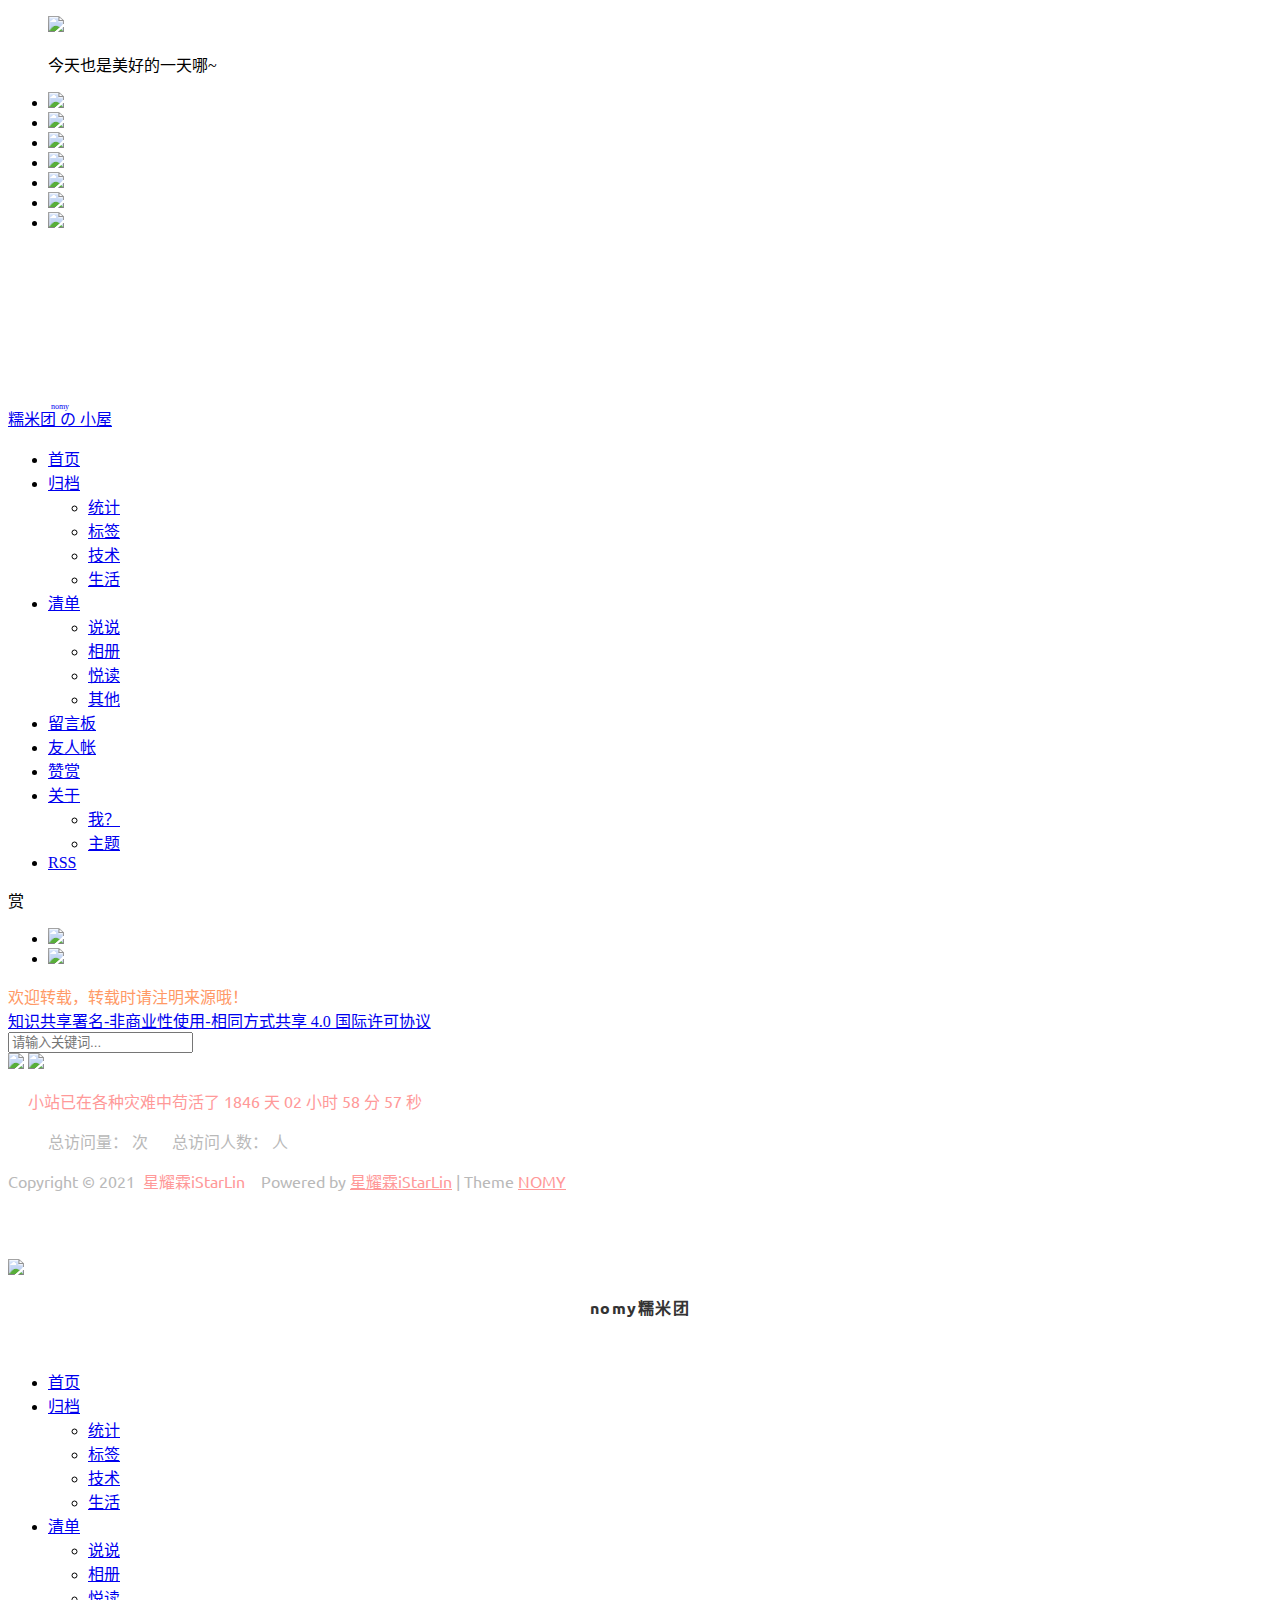
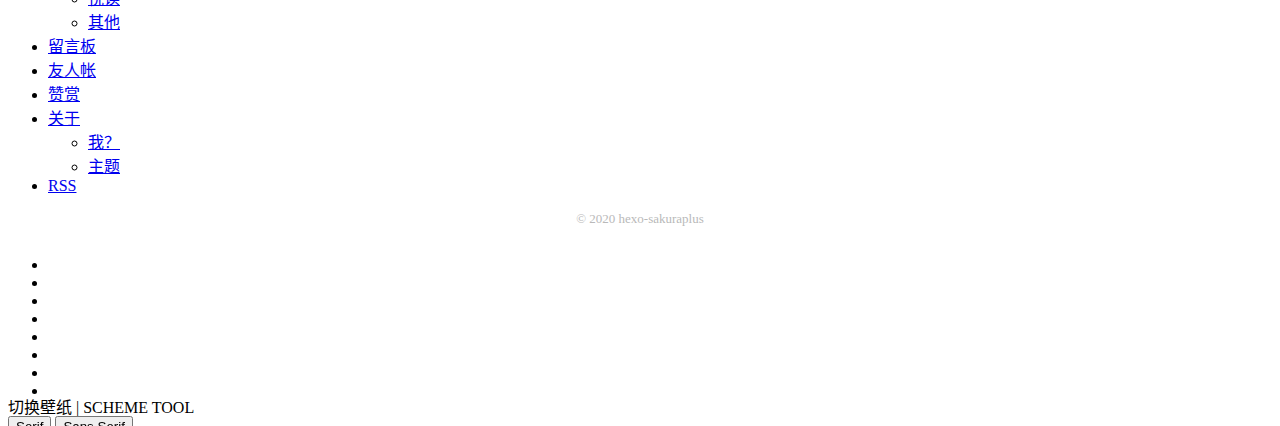
==== about/index.html @ a7a22af5 "Site updated: 2021-07-08 16:37:15" ====
<!DOCTYPE html>
<html lang="zh-CN">
<head>
  <meta charset="utf-8">
  <link rel="stylesheet" type="text/css" href="/css/logo.css">
  <link rel="stylesheet" type="text/css" href="/fonts/LOGO/logo.css">





<!-- cungudafa百度收录验证编号 -->
  <!-- <meta name="baidu-site-verification" content="LukfTcyXmC" /> -->
  <meta content="width=device-width, initial-scale=1.0, maximum-scale=1.0, user-scalable=0" name="viewport">
  
  <title itemprop="name">about | 糯米团的⭐小屋</title>
  
    <link rel="shortcut icon" href="/images/favicon.ico">
  
  <meta http-equiv="x-dns-prefetch-control" content="on">
  <meta http-equiv="Content-Security-Policy" content="upgrade-insecure-requests">
  <link rel="stylesheet" href="https://fonts.googleapis.com/css?family=Noto+SerifMerriweather|Merriweather+Sans|Source+Code+Pro|Ubuntu:400,700|Noto+Serif+SC" media="all">
  <link rel="dns-prefetch" href="//cdn.jsdelivr.net">
  <link rel="stylesheet" href="https://cdn.jsdelivr.net/gh/cungudafa/cdn/css/style.css" type="text/css" media="all" id="saukra_css-css">
  <link rel="stylesheet" href="https://cdn.jsdelivr.net/gh/cungudafa/cdn/css/jquery.fancybox.min.css" media="all">  
  <link rel="stylesheet" href="https://cdn.jsdelivr.net/gh/cungudafa/cdn/css/lib.min.css" media="all">
  <link rel="stylesheet" href="https://cdn.jsdelivr.net/gh/cungudafa/cdn/css/font.css" media="all">
  <link rel="stylesheet" href="/css/insight.css" media="all">
  <link rel="stylesheet" href="https://cdn.jsdelivr.net/gh/cungudafa/cdn/css/tags.css" media="all">
  
    <link rel="stylesheet" type="text/css" href="https://cdn.jsdelivr.net/gh/cungudafa/cdn/css/logo.css">
    <link rel="stylesheet" type="text/css" href="https://cdn.jsdelivr.net/gh/cungudafa/cdn/fonts/LOGO/logo.css">
  
  <script src="https://cdn.jsdelivr.net/npm/jquery/dist/jquery.min.js"></script>

  <!-- 分析 -->
  <!-- Global site tag (gtag.js) - Google Analytics -->


  <!-- Baidu Analytics -->

  
  <!--   <link rel="stylesheet" id="saukra_css-css" href="https://2heng.xin/wp-content/cache/autoptimize/css/autoptimize_ad42a61f4c7d4bdd9f91afcff6b5dda5.css
  " type="text/css" media="all"> -->
  <script>
    /*Initial Variables*/
    var mashiro_option = new Object();
    var mashiro_global = new Object();
    mashiro_option.NProgressON = true;
    /* 
    * 邮箱信息之类的东西可以填在这里，这些js变量基本都作用于sakura-app.js
    * 这样的设置仅是为了方便在基于PHP开发的主题中设置js变量，既然移植到了Node上，我想或许可以精简这一逻辑吧
    */
    mashiro_option.email_domain = "";
    mashiro_option.email_name = "";
    mashiro_option.cookie_version_control = "";
    mashiro_option.qzone_autocomplete = false;
    mashiro_option.site_name = "nomy糯米团";
    mashiro_option.author_name = "糯米团";
    mashiro_option.site_url = "https://istarlin.gitee.io/";
    mashiro_option.v_appId = "";//
    mashiro_option.v_appKey = "";//
    mashiro_option.mathjax = "1";
    mashiro_option.copyright_enable = "true" ;
    mashiro_option.copyright_minCharNumber = parseInt("1") ;
    mashiro_option.copyright_description = "本文章著作权归作者所有，任何形式的转载都请注明出处。" ;
    mashiro_option.qq_api_url = "https://api.mashiro.top/qqinfo/"; 
    mashiro_option.qq_avatar_api_url = "https://api.mashiro.top/qqinfo/";

    // mashiro_option.jsdelivr_css_src = "https://cdn.jsdelivr.net/gh/moezx/cdn@3.4.5/css/lib.min.css";
    // mashiro_option.float_player_on = true;

    /*End of Initial Variables*/
  </script>
  <script type="text/javascript">
    var bg = "https://cdn-community.codemao.cn/47/community/d2ViXzMwMDFfNTIxMDM5XzBfMTYyNTQ1MjUxOTk1MF8wYjI3ODY4OA.png,https://cdn-community.codemao.cn/47/community/d2ViXzMwMDFfNTIxMDM5XzBfMTYyNTQ1MjUyNDM0M18xZTc3YWUzYQ.png,https://cdn-community.codemao.cn/47/community/d2ViXzMwMDFfNTIxMDM5XzBfMTYyNTQ1MjUyODU3MF9iYjViOGQwOQ.png,https://cdn-community.codemao.cn/47/community/d2ViXzMwMDFfNTIxMDM5XzBfMTYyNTQ1MjUzMTM2N19mMTk0NWVkNQ.png,https://cdn-community.codemao.cn/47/community/d2ViXzMwMDFfNTIxMDM5XzBfMTYyNTQ1MjUzNDQxMl8xMjUzOWMxOQ.png,https://cdn-community.codemao.cn/47/community/d2ViXzMwMDFfNTIxMDM5XzBfMTYyNTQ1MjUzNzQyNl9mODE4YjRmYg.png,https://cdn-community.codemao.cn/47/community/d2ViXzMwMDFfNTIxMDM5XzBfMTYyNTQ1MjU0MDIxNl83OGRjMjIyYQ.png,https://cdn-community.codemao.cn/47/community/d2ViXzMwMDFfNTIxMDM5XzBfMTYyNTQ1MjU0Mjc1MV85YTZmZjExNw.png".split(",");
    var bgindex = Math.floor(Math.random()*bg.length);
    if (!!window.ActiveXObject || "ActiveXObject" in window) { //is IE?
      alert('朋友，IE浏览器未适配哦~');
    }
  </script>
<meta name="generator" content="Hexo 5.4.0"></head> 

<body class="page-template page-template-user page-template-page-analytics page-template-userpage-analytics-php page page-id-1297 chinese-font serif isWebKit">
  <!-- Dynamic sliders -->
  <div class="scrollbar" id="bar">
  </div>
  <a href="#" class="cd-top faa-float animated"></a>
  <!-- Main content -->
  <section id="main-container">
    <!-- Top menu -->
    <div class="headertop filter-dot">
  <div id="banner_wave_1"></div>
  <div id="banner_wave_2"></div>
  <figure id="centerbg" class="centerbg">
    <div class="focusinfo no-select">
      <div class="header-tou">
        <a href="https://istarlin.gitee.io/">
          <img src="/img/avatar.png">
        </a>
      </div>
      <div class="header-info">
        <p>今天也是美好的一天哪~</p>
        <div class="top-social_v2">
          <li id="bg-pre">
            <img class="flipx" src="https://cdn.jsdelivr.net/gh/honjun/cdn@1.6/img/other/next-b.svg">
          </li>
          
            
              
                <li>
                  <a href="https://gitee.com/iStarLin" target="_blank" class="social-github" title="gitee">
                    <img src="https://cdn.jsdelivr.net/gh/cungudafa/cdn/img/social/gitee.png">
                  </a>
                </li>
              
            
              
                <li>
                  <a href="http://github.com/yll21" target="_blank" class="social-github" title="github">
                    <img src="https://cdn.jsdelivr.net/gh/cungudafa/cdn/img/social/github.png">
                  </a>
                </li>
              
            
              
                <li>
                  <a href="https://blog.csdn.net/caocaogege" target="_blank" class="social-github" title="csdn">
                    <img src="https://cdn.jsdelivr.net/gh/cungudafa/cdn/img/social/csdn.png">
                  </a>
                </li>
              
            
              
                <li>
                  <a href="https://www.zhihu.com/people/yilin929" target="_blank" class="social-github" title="zhihu">
                    <img src="https://cdn.jsdelivr.net/gh/cungudafa/cdn/img/social/zhihu.png">
                  </a>
                </li>
              
            
              
                <li>
                  <a href="https://space.bilibili.com/28242969" target="_blank" class="social-github" title="bilibili">
                    <img src="https://cdn.jsdelivr.net/gh/cungudafa/cdn/img/social/bilibili.png">
                  </a>
                </li>
              
            
          
          <li id="bg-next">
            <img src="https://cdn.jsdelivr.net/gh/honjun/cdn@1.6/img/other/next-b.svg">
          </li>
        </div>
      </div>
    </div>
  </figure>
  
  <div id="video-container">
    <video style="object-fit: fill" id="bgvideo" class="video" video-name="" src="" width="auto" preload="auto">
    </video>
    <div id="video-btn" class="loadvideo videolive">
    </div>
    <div id="video-add">
    </div>
    <div class="video-stu">
    </div>
  </div>
  <div class="headertop-down faa-float animated" onclick="headertop_down()">
    <span>
      <i class="fa fa-chevron-down" aria-hidden="true">
      </i>
    </span>
  </div>
</div>
    <div id="page" class="site wrapper">
      <!-- banner -->
      <header class="site-header no-select gizle sabit" role="banner">
  <div class="site-top">
    <div class="site-branding">
        <span class="site-title">
            <span class="logolink logo">
                <a href="/">
                    <ruby>
                    <span class="sakuraso">糯米团</span>
                    <span class="no">の</span>
                    <span class="shironeko">小屋</span>
                    <rp></rp>
                    <rt class="logo">nomy</rt>
                    <rp></rp>
                    </ruby>
                  </a>
            </span>
          </span>

    </div>
    <div class="searchbox search-form-submit">
      <i class="iconfont js-toggle-search iconsearch icon-search">
      </i>
    </div>
    <div id="show-nav" class="showNav mobile-fit">
      <div class="line line1">
      </div>
      <div class="line line2">
      </div>
      <div class="line line3">
      </div>
    </div>
    <div class="lower-cantiner">
      <div class="lower">
        <nav class="mobile-fit-control hide">
          <ul id="menu-new" class="menu">
            
              <li>
                <a href="/">
                  <span class="faa-parent animated-hover">
                    <i class="fa  fa-fort-awesome faa-shake" aria-hidden="true"></i>
                    首页
                  </span>
                </a>
                
              </li>
            
              <li>
                <a href="/archives">
                  <span class="faa-parent animated-hover">
                    <i class="fa  fa-archive faa-shake" aria-hidden="true"></i>
                    归档
                  </span>
                </a>
                
                  <ul class="sub-menu">
                    
                      <li>
                        <a href="/analytics/">
                          <i class="fa fa-line-chart" aria-hidden="true"></i>
                          统计
                        </a>
                      </li>
                    
                      <li>
                        <a href="/tags">
                          <i class="fa fa-tags" aria-hidden="true"></i>
                          标签
                        </a>
                      </li>
                    
                      <li>
                        <a href="/categories/%E6%8A%80%E6%9C%AF/">
                          <i class="fa fa-code" aria-hidden="true"></i>
                          技术
                        </a>
                      </li>
                    
                      <li>
                        <a href="/categories/%E7%94%9F%E6%B4%BB/">
                          <i class="fa fa-file-text-o" aria-hidden="true"></i>
                          生活
                        </a>
                      </li>
                    
                  </ul>
                
              </li>
            
              <li>
                <a href="javascript:;">
                  <span class="faa-parent animated-hover">
                    <i class="fa  fa-list-ul faa-vertical" aria-hidden="true"></i>
                    清单
                  </span>
                </a>
                
                  <ul class="sub-menu">
                    
                      <li>
                        <a href="/artitalk/">
                          <i class="fa fa-commenting-o fa-commenting" aria-hidden="true"></i>
                          说说
                        </a>
                      </li>
                    
                      <li>
                        <a href="/photos/">
                          <i class="fa fa-photo" aria-hidden="true"></i>
                          相册
                        </a>
                      </li>
                    
                      <li>
                        <a href="/books/">
                          <i class="fa fa-book" aria-hidden="true"></i>
                          悦读
                        </a>
                      </li>
                    
                      <li>
                        <a href="/qita/">
                          <i class="fa fa-film faa-vertical" aria-hidden="true"></i>
                          其他
                        </a>
                      </li>
                    
                  </ul>
                
              </li>
            
              <li>
                <a href="/comment/">
                  <span class="faa-parent animated-hover">
                    <i class="fa  fa-pencil-square-o faa-tada" aria-hidden="true"></i>
                    留言板
                  </span>
                </a>
                
              </li>
            
              <li>
                <a href="/links/">
                  <span class="faa-parent animated-hover">
                    <i class="fa  fa-link faa-shake" aria-hidden="true"></i>
                    友人帐
                  </span>
                </a>
                
              </li>
            
              <li>
                <a href="/donate/">
                  <span class="faa-parent animated-hover">
                    <i class="fa  fa-heart faa-pulse" aria-hidden="true"></i>
                    赞赏
                  </span>
                </a>
                
              </li>
            
              <li>
                <a href="/">
                  <span class="faa-parent animated-hover">
                    <i class="fa  fa-leaf faa-wrench" aria-hidden="true"></i>
                    关于
                  </span>
                </a>
                
                  <ul class="sub-menu">
                    
                      <li>
                        <a href="/about/">
                          <i class="fa fa-meetup" aria-hidden="true"></i>
                          我？
                        </a>
                      </li>
                    
                      <li>
                        <a href="/theme-sakura/">
                          <i class="fa iconfont icon-sakura" aria-hidden="true"></i>
                          主题
                        </a>
                      </li>
                    
                  </ul>
                
              </li>
            
              <li>
                <a href="/atom.xml">
                  <span class="faa-parent animated-hover">
                    <i class="fa  fa-rss faa-pulse" aria-hidden="true"></i>
                    RSS
                  </span>
                </a>
                
              </li>
            
          </ul>
        </nav>
      </div>
    </div>
  </div>
</header>

      
      <!-- body -->
        <div class="pattern-center-blank"></div>
  
  <div id="content" class="site-content">
    <article class="post-item post-301 page type-page status-publish has-post-thumbnail hentry">
      
      <!-- .entry-content -->
      


      <link rel="stylesheet" href="https://unpkg.com/gitalk/dist/gitalk.css">
<div id="gitalk-container" class="comment"></div> 
<script src="https://unpkg.com/gitalk/dist/gitalk.min.js"></script>
<script src="/js/md5.min.js"></script>
<script type="text/javascript">
	var gitalk = new Gitalk({
  	clientID: '',
  	clientSecret: '',
  	repo: 'nomyli.github.io',
  	owner: 'YLL21',
	admin: ['YLL21'],
	distractionFreeMode: 'true',
    id: md5(location.pathname)
})
gitalk.render('gitalk-container') 
</script>

      <div class="single-reward">
        <div class="reward-open">赏
          <div class="reward-main">
            <ul class="reward-row">
              <li class="alipay-code"><img src="https://cdn.jsdelivr.net/gh/cungudafa/cdnnull"></li>
              <li class="wechat-code"><img src="https://cdn.jsdelivr.net/gh/cungudafa/cdnnull"></li>
            </ul>
          </div>
        </div>
      </div>
      <div style="text-align:center; width: 100%" class="social-share share-mobile" data-disabled="diandian, tencent">
      </div>
      <footer class="post-footer">
        <div class="post-lincenses" style="color: #ff9966;">
          欢迎转载，转载时请注明来源哦！
          <br>
          <a href="https://creativecommons.org/licenses/by-nc-sa/4.0/deed.zh" target="_blank" rel="nofollow">
            <i class="fa fa-creative-commons" aria-hidden="true"></i>知识共享署名-非商业性使用-相同方式共享 4.0 国际许可协议</a>
        </div>
        <div class="post-tags">
        </div>
        <div class="post-share">
          <div class="social-share sharehidden share-component"></div>
          <i class="iconfont show-share icon-forward"></i>
        </div>
      </footer><!-- .entry-footer -->
    </article>
    <!-- #post-## -->
    
  </div><!-- #primary -->
  </div>

      <!-- body.end -->
    </div>
    <!-- search -->    
    <div class="ins-search">
    <div class="ins-search-mask"></div>
    <div class="ins-search-container">
        <div class="ins-input-wrapper">
            <input type="text" class="ins-search-input" placeholder="请输入关键词..."/>
            <span class="ins-close ins-selectable"><i class="fa fa-times-circle"></i></span>
        </div>
        <div class="ins-section-wrapper">
            <div class="ins-section-container"></div>
        </div>
    </div>
</div>
<script>
(function (window) {
    var INSIGHT_CONFIG = {
        TRANSLATION: {
            POSTS: '文章',
            // PAGES: '页面',
            CATEGORIES: '分类',
            TAGS: '标签',
        },
        ROOT_URL: '/',
        CONTENT_URL: '/content.json',
    };
    window.INSIGHT_CONFIG = INSIGHT_CONFIG;
})(window);
</script>
    <!-- footer-->    
    
    <footer id="colophon" class="site-footer" role="contentinfo">
    <div class="site-info">
        <div class="footertext">
          <div class="img-preload">
              <img src="https://cdn.jsdelivr.net/gh/honjun/cdn@1.6/img/other/wordpress-rotating-ball-o.svg">
              <img src="https://cdn.jsdelivr.net/gh/honjun/cdn@1.6/img/other/disqus-preloader.svg">
          </div>
        </div>
        <!-- 网站数据统计 -->
        <div class="footer-device">
          <p style="font-family: 'Ubuntu', sans-serif;">
            <span style="color: #ff9999;padding-left: 20px;">
                <!-- 网站运行时间统计 -->
                <i class="fa fa-clock-o" aria-hidden="true"></i>
                <span id="time" align="center">载入时间中...</span>
                <script>
                var now = new Date(); 
                function createtime() { 
                      var grt= new Date("Sun Jul 04 2021 19:00:00 GMT+0800 (中国标准时间)");//在此处修改你的建站时间
                      now.setTime(now.getTime()+250); 
                      days = (now - grt ) / 1000 / 60 / 60 / 24; dnum = Math.floor(days); 
                      hours = (now - grt ) / 1000 / 60 / 60 - (24 * dnum); hnum = Math.floor(hours); 
                      if(String(hnum).length ==1 ){hnum = "0" + hnum;} minutes = (now - grt ) / 1000 /60 - (24 * 60 * dnum) - (60 * hnum); 
                      mnum = Math.floor(minutes); if(String(mnum).length ==1 ){mnum = "0" + mnum;} 
                      seconds = (now - grt ) / 1000 - (24 * 60 * 60 * dnum) - (60 * 60 * hnum) - (60 * mnum); 
                      snum = Math.round(seconds); if(String(snum).length ==1 ){snum = "0" + snum;} 
                      document.getElementById("time").innerHTML = "小站已在各种灾难中苟活了 "+ dnum +" 天 "+hnum + " 小时 " + mnum + " 分 " + snum + " 秒";      
                  } 
                  setInterval("createtime()",250);
                </script>
            </span> 
          </p>
        </div>
        <div class="footer-device">
          <p style="font-family: 'Ubuntu', sans-serif;">
            <span style="color: #b9b9b9;padding-left: 20px;">
              <!-- 全网站字数统计wordcount -->
              
              <!-- 不蒜子网页计数器 -->
              
              <span style="padding-left: 20px;"><i class="fa fa-fire" aria-hidden="true" style="color: #ff9999;display:inline-block"></i><span id="busuanzi_container_site_pv">总访问量： <span id="busuanzi_value_site_pv" style="color:#ff9999;"></span>次</span>
              </span>
              
              
              <span style="padding-left: 20px;"><i class="fa fa-user" aria-hidden="true" style="color: #ff9999;display:inline-block"></i><span id="busuanzi_container_site_uv">总访问人数： <span id="busuanzi_value_site_uv" style="color:#ff9999;"></span>人</span>
              </span>
              
            </span>
          </p>
        </div>
        <!-- 作者注明 -->
        <div class="footer-device">
          <p style="font-family: 'Ubuntu', sans-serif;">
              <span style="color: #b9b9b9;">
                Copyright &copy; 2021
                &nbsp;<a style="color: #ff9999;display:inline-block"> 星耀霖iStarLin </a>
                &nbsp;<i class="iconfont icon-sakura rotating" style="color: #ffc0cb;display:inline-block"></i> 
                &nbsp;Powered by&nbsp;<a href="/" target="_blank" style="color: #ff9999;display:inline-block">星耀霖iStarLin  </a>
                |&nbsp;Theme&nbsp;<a href="#" target="_blank" style="color: #ff9999;display:inline-block">NOMY</a>
              </span>
          </p>
        </div>
         <!-- 网站作者版权注明 -->
         
          <div id="footer-info" class="inner">
            <p style="font-family: 'Ubuntu', sans-serif;">
              <span style="color: #ff9999;">
                
              </span>
            </p>
          </div>
        
    </div><!-- .site-info -->
</footer>


<script type="text/javascript" src="https://cdn.jsdelivr.net/gh/cungudafa/cdn/js/lib.min.js"></script>
<script src="https://cdn.jsdelivr.net/npm/clipboard@2/dist/clipboard.min.js"></script>
<script type="text/javascript" src="https://cdn.jsdelivr.net/gh/cungudafa/cdn/js/InsightSearch.js"></script>
<script type="text/javascript" src="https://cdn.jsdelivr.net/gh/cungudafa/cdn/js/sakura-app.js"></script>


<script async src="https://busuanzi.ibruce.info/busuanzi/2.3/busuanzi.pure.mini.js"></script>

<!-- fancybox大图查看 需jq -->

  <script type="text/javascript" src="https://cdn.jsdelivr.net/gh/cungudafa/cdn/js/jquery.fancybox.min.js"></script>
  <script>
    $('[data-fancybox="images"]').fancybox({
      thumbs : {
        autoStart : true //缩略图
      }
    });
    $('[data-fancybox]').fancybox({
      protect: true,//图片右键不能下载
      youtube : {
          controls : 0,
          showinfo : 0
      },
      vimeo : {
          color : 'f00'
      }
    });
  </script>


<!-- 自适应浏览器 -->
<script type="text/javascript">
  /* <![CDATA[ */
  if (/Android|webOS|iPhone|iPod|BlackBerry/i.test(navigator.userAgent)) {
    var Poi = {"pjax":"0","movies":{"url": "https://cdn.jsdelivr.net/gh/honjun/hojun@1.2","name":"Unbroken.mp4","live":"close"},"windowheight":"fixed","codelamp":"close","ajaxurl":"","order":"asc","formpostion":"bottom"};
  } else {
    var Poi = {"pjax":"0","movies":{"url": "https://cdn.jsdelivr.net/gh/honjun/hojun@1.2","name":"Unbroken.mp4","live":"open"},"windowheight":"auto","codelamp":"close","ajaxurl":"","order":"asc","formpostion":"bottom"};
  }
  /* ]]> */
  
  </script>
  <script>
  $(document).ready(function() {
    if ($(".toc").length > 0 && document.body.clientWidth > 1200) {
      if ($(".pattern-center").length > 0) { //有图的情况
        tocbot.init({
            // Where to render the table of contents.
            tocSelector: '.toc', // 放置目录的容器
            // Where to grab the headings to build the table of contents.
            contentSelector: '.entry-content', // 正文内容所在
            // Which headings to grab inside of the contentSelector element.
            scrollSmooth: true,
            headingSelector: 'h1, h2, h3, h4, h5', // 需要索引的标题级别
            headingsOffset: -400,
            scrollSmoothOffset: -85
        });
      } else {
        tocbot.init({
            // Where to render the table of contents.
            tocSelector: '.toc', // 放置目录的容器
            // Where to grab the headings to build the table of contents.
            contentSelector: '.entry-content', // 正文内容所在
            // Which headings to grab inside of the contentSelector element.
            scrollSmooth: true,
            headingSelector: 'h1, h2, h3, h4, h5', // 需要索引的标题级别
            headingsOffset: -85,
            scrollSmoothOffset: -85
        });
      }
      var offsetTop = $('.toc').offset().top - 95;
      window.onscroll = function() {
        var scrollTop = window.pageYOffset || document.documentElement.scrollTop || document.body.scrollTop;
        if (scrollTop >= offsetTop) {
          $('.toc').addClass('toc-fixed');
        } else {
          $('.toc').removeClass('toc-fixed');
        }
      }
    }
  });
  </script>
    <!-- Side menu -->
    <div class="openNav no-select" style="height: 50px;">
      <div class="iconflat no-select" style="width: 50px; height: 50px;">
        <div class="icon"></div>
      </div>
      <div class="site-branding search-form-submit">
        <i class="iconfont js-toggle-search iconsearch icon-search"></i>
      </div>
    </div>
  </section>
  <!-- Floating window -->
  <div id="mo-nav" class="">
  <div class="m-avatar">
    <img src="https://cdn.jsdelivr.net/gh/cungudafa/cdn/img/avatar.png">
  </div>
  <p style="text-align: center; color: #333; font-weight: 900; font-family: 'Ubuntu', sans-serif; letter-spacing: 1.5px">nomy糯米团</p>
  <p style="text-align: center; word-spacing: 20px;">
    
      
        <a href="http://github.com/yll21" class="fa fa-github" target="_blank" style="color: #333; margin-left: 20px"></a>
      
        <a href="http://weibo.com/6070698539/info" class="fa fa-weibo" target="_blank" style="color: #dd4b39; margin-left: 20px"></a>
      
        <a href="https://blog.csdn.net/caocaogege" class="fa fa-star" target="_blank" style="color: #ff9900; margin-left: 20px"></a>
      
    
  </p>
  <ul id="menu-new-1" class="menu">
    
      <li>
        <a href="/">
          <span class="faa-parent animated-hover">
            <i class="fa  fa-fort-awesome faa-shake" aria-hidden="true"></i>
            首页
          </span>
        </a>
        
      </li>
    
      <li>
        <a href="/archives">
          <span class="faa-parent animated-hover">
            <i class="fa  fa-archive faa-shake" aria-hidden="true"></i>
            归档
          </span>
        </a>
        
          <ul class="sub-menu">
            
              <li>
                <a href="/analytics/">
                  <i class="fa fa-line-chart" aria-hidden="true"></i>
                  统计
                </a>
              </li>
            
              <li>
                <a href="/tags">
                  <i class="fa fa-tags" aria-hidden="true"></i>
                  标签
                </a>
              </li>
            
              <li>
                <a href="/categories/%E6%8A%80%E6%9C%AF/">
                  <i class="fa fa-code" aria-hidden="true"></i>
                  技术
                </a>
              </li>
            
              <li>
                <a href="/categories/%E7%94%9F%E6%B4%BB/">
                  <i class="fa fa-file-text-o" aria-hidden="true"></i>
                  生活
                </a>
              </li>
            
          </ul>
        
      </li>
    
      <li>
        <a href="javascript:;">
          <span class="faa-parent animated-hover">
            <i class="fa  fa-list-ul faa-vertical" aria-hidden="true"></i>
            清单
          </span>
        </a>
        
          <ul class="sub-menu">
            
              <li>
                <a href="/artitalk/">
                  <i class="fa fa-commenting-o fa-commenting" aria-hidden="true"></i>
                  说说
                </a>
              </li>
            
              <li>
                <a href="/photos/">
                  <i class="fa fa-photo" aria-hidden="true"></i>
                  相册
                </a>
              </li>
            
              <li>
                <a href="/books/">
                  <i class="fa fa-book" aria-hidden="true"></i>
                  悦读
                </a>
              </li>
            
              <li>
                <a href="/qita/">
                  <i class="fa fa-film faa-vertical" aria-hidden="true"></i>
                  其他
                </a>
              </li>
            
          </ul>
        
      </li>
    
      <li>
        <a href="/comment/">
          <span class="faa-parent animated-hover">
            <i class="fa  fa-pencil-square-o faa-tada" aria-hidden="true"></i>
            留言板
          </span>
        </a>
        
      </li>
    
      <li>
        <a href="/links/">
          <span class="faa-parent animated-hover">
            <i class="fa  fa-link faa-shake" aria-hidden="true"></i>
            友人帐
          </span>
        </a>
        
      </li>
    
      <li>
        <a href="/donate/">
          <span class="faa-parent animated-hover">
            <i class="fa  fa-heart faa-pulse" aria-hidden="true"></i>
            赞赏
          </span>
        </a>
        
      </li>
    
      <li>
        <a href="/">
          <span class="faa-parent animated-hover">
            <i class="fa  fa-leaf faa-wrench" aria-hidden="true"></i>
            关于
          </span>
        </a>
        
          <ul class="sub-menu">
            
              <li>
                <a href="/about/">
                  <i class="fa fa-meetup" aria-hidden="true"></i>
                  我？
                </a>
              </li>
            
              <li>
                <a href="/theme-sakura/">
                  <i class="fa iconfont icon-sakura" aria-hidden="true"></i>
                  主题
                </a>
              </li>
            
          </ul>
        
      </li>
    
      <li>
        <a href="/atom.xml">
          <span class="faa-parent animated-hover">
            <i class="fa  fa-rss faa-pulse" aria-hidden="true"></i>
            RSS
          </span>
        </a>
        
      </li>
    
  </ul>
  <p style="text-align: center; font-size: 13px; color: #b9b9b9;">&copy 2020 hexo-sakuraplus</p>
</div>
<button onclick="topFunction()" class="mobile-cd-top" id="moblieGoTop" title="Go to top" style="display: none;"><i class="fa fa-chevron-up" aria-hidden="true"></i></button>
  
   <!-- pages壁纸切换 -->
 
    <div class="skin-menu no-select" id="mainskin"  style="position: fixed">
        <div class="theme-controls row-container">
            <ul class="menu-list">
                <li id="white-bg"> <i class="fa fa-television" aria-hidden="true"></i></li>
                <li id="sakura-bg"> <i class="iconfont icon-sakura"></i></li>
                <li id="gribs-bg"> <i class="fa fa-slack" aria-hidden="true"></i></li>
                <li id="KAdots-bg"> <i class="iconfont icon-dots"></i></li>
                <li id="totem-bg"> <i class="fa fa-optin-monster" aria-hidden="true"></i></li>
                <li id="pixiv-bg"> <i class="iconfont icon-pixiv"></i></li>
                <li id="bing-bg"> <i class="iconfont icon-bing"></i></li>
                <li id="dark-bg"> <i class="fa fa-moon-o" aria-hidden="true"></i></li>
            </ul>
        </div>
        <div class="font-family-controls row-container">
            <button type="button" class="control-btn-serif selected" data-mode="serif" onclick="mashiro_global.font_control.change_font()">Serif</button>
            <button type="button" class="control-btn-sans-serif" data-mode="sans-serif" onclick="mashiro_global.font_control.change_font()">Sans Serif</button>
        </div>
    </div>   
    <canvas id="night-mode-cover"></canvas> 
        <div class="changeSkin-gear no-select">
        <div class="keys" id="setbtn"> <span id="open-skinMenu"> 切换壁纸 | SCHEME TOOL 
            &nbsp;<i class="iconfont icon-gear inline-block rotating"></i> </span></div>
    </div><!-- skin.end -->

  <!-- left side bar -->

 <script src="/live2d_models/lib/L2Dwidget.min.js?094cbace49a39548bed64abff5988b05"></script><script>L2Dwidget.init({"pluginRootPath":"live2d_models/","pluginJsPath":"lib/","pluginModelPath":"assets/","tagMode":false,"debug":false,"model":{"jsonPath":"/live2d_models/assets/assets/haruto.model.json"},"display":{"position":"left","width":150,"height":300},"mobile":{"show":true},"react":{"opacity":0.7},"log":false});</script></body>
</html>
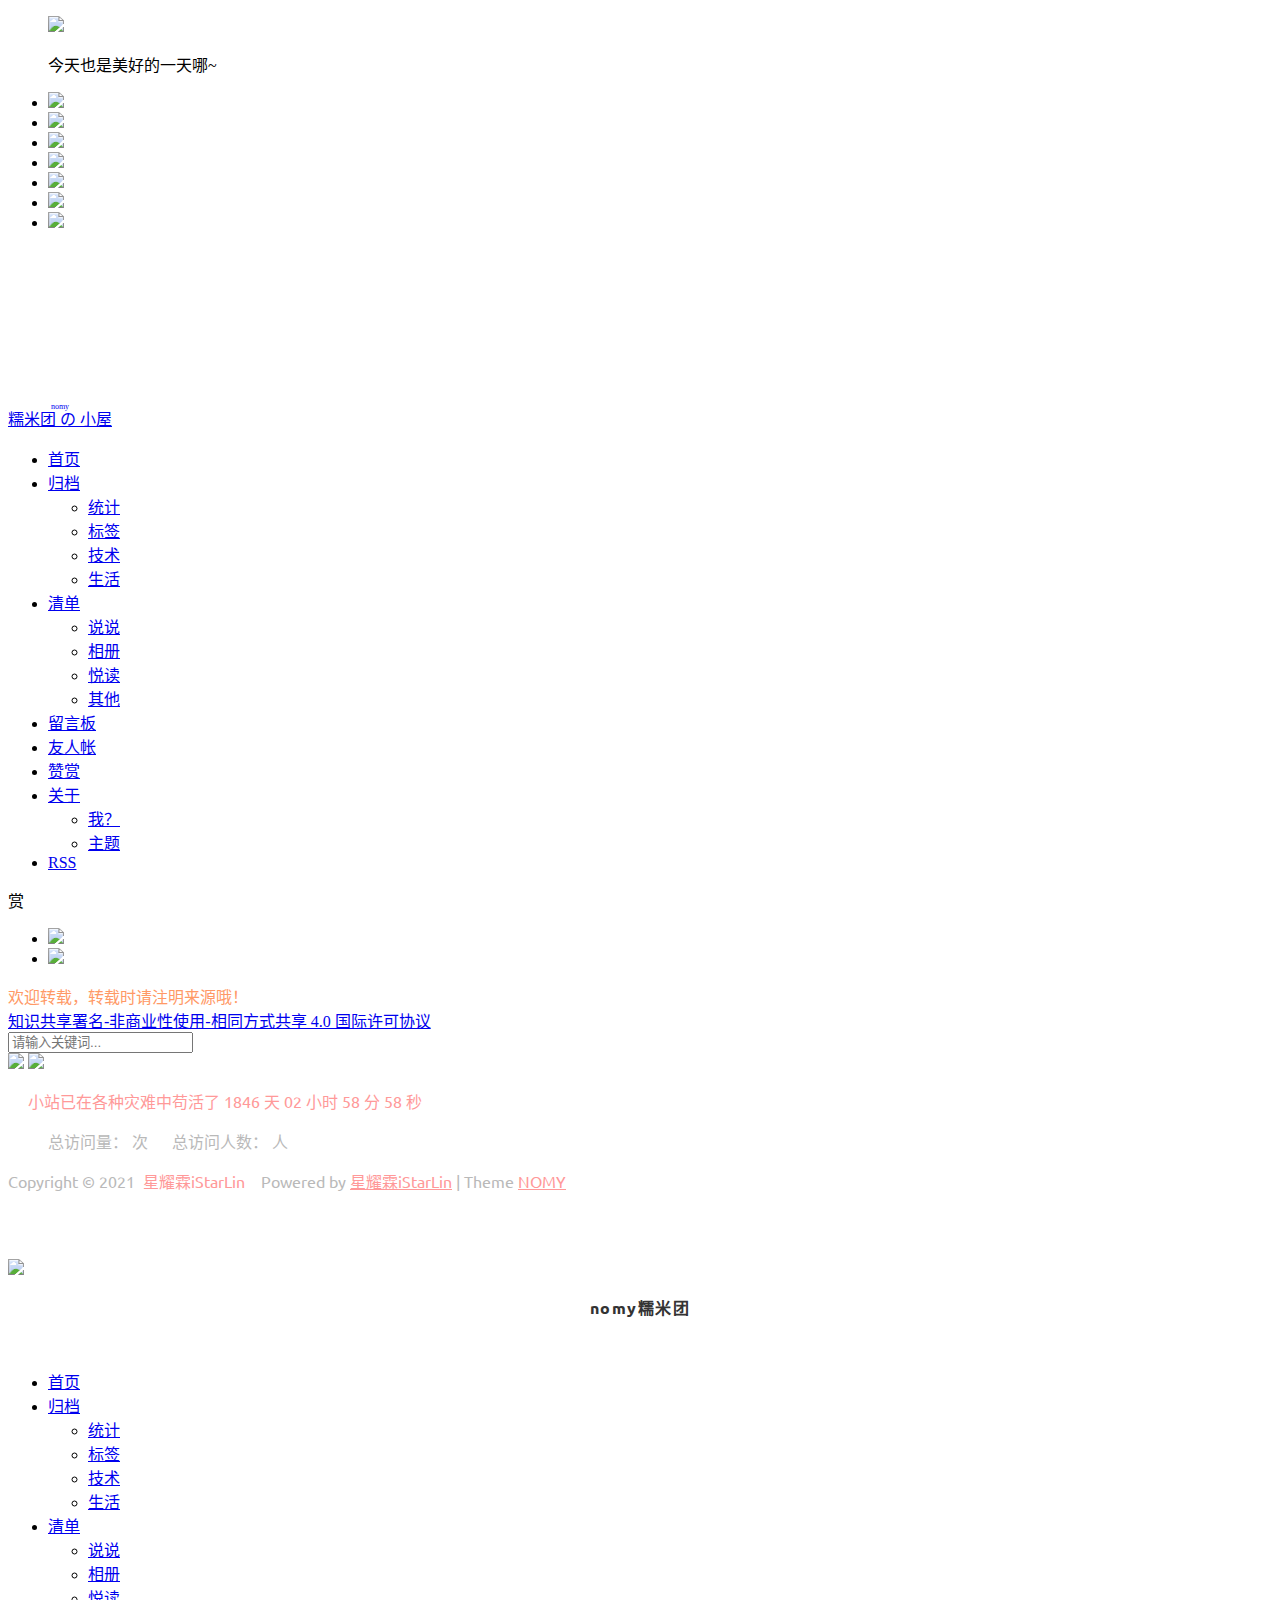
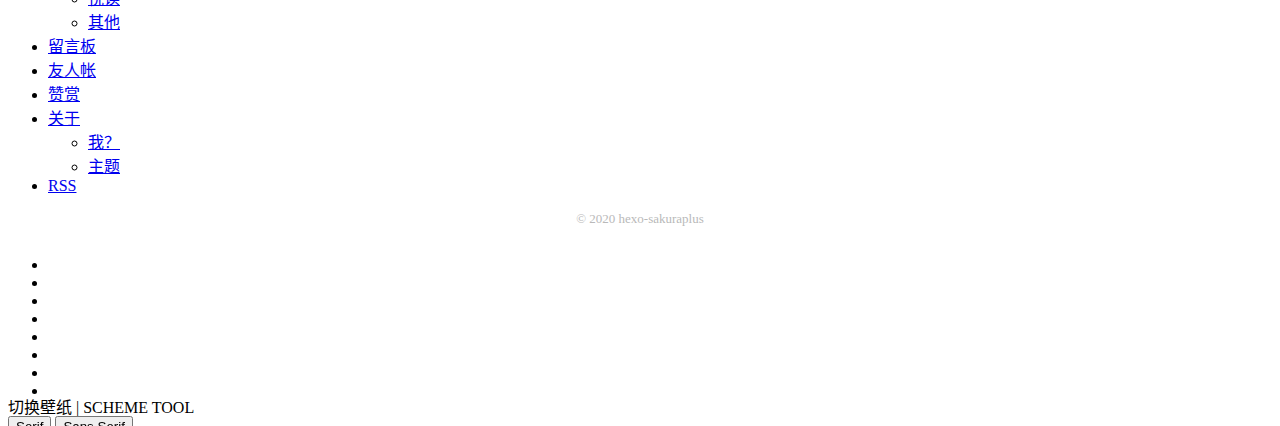
==== commit 6f20603e: "Site updated: 2021-07-08 17:48:09" ====
--- a/about/index.html
+++ b/about/index.html
@@ -57,7 +57,7 @@
     mashiro_option.qzone_autocomplete = false;
     mashiro_option.site_name = "nomy糯米团";
     mashiro_option.author_name = "糯米团";
-    mashiro_option.site_url = "https://istarlin.gitee.io/";
+    mashiro_option.site_url = "https://cyl-code.gitee.io/nomy/";
     mashiro_option.v_appId = "";//
     mashiro_option.v_appKey = "";//
     mashiro_option.mathjax = "1";
@@ -95,7 +95,7 @@
   <figure id="centerbg" class="centerbg">
     <div class="focusinfo no-select">
       <div class="header-tou">
-        <a href="https://istarlin.gitee.io/">
+        <a href="https://cyl-code.gitee.io/nomy/">
           <img src="/img/avatar.png">
         </a>
       </div>
@@ -212,7 +212,7 @@
           <ul id="menu-new" class="menu">
             
               <li>
-                <a href="/">
+                <a href="/nomy/">
                   <span class="faa-parent animated-hover">
                     <i class="fa  fa-fort-awesome faa-shake" aria-hidden="true"></i>
                     首页
@@ -222,7 +222,7 @@
               </li>
             
               <li>
-                <a href="/archives">
+                <a href="/nomy/archives">
                   <span class="faa-parent animated-hover">
                     <i class="fa  fa-archive faa-shake" aria-hidden="true"></i>
                     归档
@@ -232,28 +232,28 @@
                   <ul class="sub-menu">
                     
                       <li>
-                        <a href="/analytics/">
+                        <a href="/nomy/analytics/">
                           <i class="fa fa-line-chart" aria-hidden="true"></i>
                           统计
                         </a>
                       </li>
                     
                       <li>
-                        <a href="/tags">
+                        <a href="/nomy/tags">
                           <i class="fa fa-tags" aria-hidden="true"></i>
                           标签
                         </a>
                       </li>
                     
                       <li>
-                        <a href="/categories/%E6%8A%80%E6%9C%AF/">
+                        <a href="/nomy/categories/%E6%8A%80%E6%9C%AF/">
                           <i class="fa fa-code" aria-hidden="true"></i>
                           技术
                         </a>
                       </li>
                     
                       <li>
-                        <a href="/categories/%E7%94%9F%E6%B4%BB/">
+                        <a href="/nomy/categories/%E7%94%9F%E6%B4%BB/">
                           <i class="fa fa-file-text-o" aria-hidden="true"></i>
                           生活
                         </a>
@@ -274,28 +274,28 @@
                   <ul class="sub-menu">
                     
                       <li>
-                        <a href="/artitalk/">
+                        <a href="/nomy/artitalk/">
                           <i class="fa fa-commenting-o fa-commenting" aria-hidden="true"></i>
                           说说
                         </a>
                       </li>
                     
                       <li>
-                        <a href="/photos/">
+                        <a href="/nomy/photos/">
                           <i class="fa fa-photo" aria-hidden="true"></i>
                           相册
                         </a>
                       </li>
                     
                       <li>
-                        <a href="/books/">
+                        <a href="/nomy/books/">
                           <i class="fa fa-book" aria-hidden="true"></i>
                           悦读
                         </a>
                       </li>
                     
                       <li>
-                        <a href="/qita/">
+                        <a href="/nomy/qita/">
                           <i class="fa fa-film faa-vertical" aria-hidden="true"></i>
                           其他
                         </a>
@@ -306,7 +306,7 @@
               </li>
             
               <li>
-                <a href="/comment/">
+                <a href="/nomy/comment/">
                   <span class="faa-parent animated-hover">
                     <i class="fa  fa-pencil-square-o faa-tada" aria-hidden="true"></i>
                     留言板
@@ -316,7 +316,7 @@
               </li>
             
               <li>
-                <a href="/links/">
+                <a href="/nomy/links/">
                   <span class="faa-parent animated-hover">
                     <i class="fa  fa-link faa-shake" aria-hidden="true"></i>
                     友人帐
@@ -326,7 +326,7 @@
               </li>
             
               <li>
-                <a href="/donate/">
+                <a href="/nomy/donate/">
                   <span class="faa-parent animated-hover">
                     <i class="fa  fa-heart faa-pulse" aria-hidden="true"></i>
                     赞赏
@@ -336,7 +336,7 @@
               </li>
             
               <li>
-                <a href="/">
+                <a href="/nomy/">
                   <span class="faa-parent animated-hover">
                     <i class="fa  fa-leaf faa-wrench" aria-hidden="true"></i>
                     关于
@@ -346,14 +346,14 @@
                   <ul class="sub-menu">
                     
                       <li>
-                        <a href="/about/">
+                        <a href="/nomy/about/">
                           <i class="fa fa-meetup" aria-hidden="true"></i>
                           我？
                         </a>
                       </li>
                     
                       <li>
-                        <a href="/theme-sakura/">
+                        <a href="/nomy/theme-sakura/">
                           <i class="fa iconfont icon-sakura" aria-hidden="true"></i>
                           主题
                         </a>
@@ -364,7 +364,7 @@
               </li>
             
               <li>
-                <a href="/atom.xml">
+                <a href="/nomy/atom.xml">
                   <span class="faa-parent animated-hover">
                     <i class="fa  fa-rss faa-pulse" aria-hidden="true"></i>
                     RSS
@@ -464,8 +464,8 @@
             CATEGORIES: '分类',
             TAGS: '标签',
         },
-        ROOT_URL: '/',
-        CONTENT_URL: '/content.json',
+        ROOT_URL: '/nomy/',
+        CONTENT_URL: '/nomy/content.json',
     };
     window.INSIGHT_CONFIG = INSIGHT_CONFIG;
 })(window);
@@ -659,7 +659,7 @@
   <ul id="menu-new-1" class="menu">
     
       <li>
-        <a href="/">
+        <a href="/nomy/">
           <span class="faa-parent animated-hover">
             <i class="fa  fa-fort-awesome faa-shake" aria-hidden="true"></i>
             首页
@@ -669,7 +669,7 @@
       </li>
     
       <li>
-        <a href="/archives">
+        <a href="/nomy/archives">
           <span class="faa-parent animated-hover">
             <i class="fa  fa-archive faa-shake" aria-hidden="true"></i>
             归档
@@ -679,28 +679,28 @@
           <ul class="sub-menu">
             
               <li>
-                <a href="/analytics/">
+                <a href="/nomy/analytics/">
                   <i class="fa fa-line-chart" aria-hidden="true"></i>
                   统计
                 </a>
               </li>
             
               <li>
-                <a href="/tags">
+                <a href="/nomy/tags">
                   <i class="fa fa-tags" aria-hidden="true"></i>
                   标签
                 </a>
               </li>
             
               <li>
-                <a href="/categories/%E6%8A%80%E6%9C%AF/">
+                <a href="/nomy/categories/%E6%8A%80%E6%9C%AF/">
                   <i class="fa fa-code" aria-hidden="true"></i>
                   技术
                 </a>
               </li>
             
               <li>
-                <a href="/categories/%E7%94%9F%E6%B4%BB/">
+                <a href="/nomy/categories/%E7%94%9F%E6%B4%BB/">
                   <i class="fa fa-file-text-o" aria-hidden="true"></i>
                   生活
                 </a>
@@ -721,28 +721,28 @@
           <ul class="sub-menu">
             
               <li>
-                <a href="/artitalk/">
+                <a href="/nomy/artitalk/">
                   <i class="fa fa-commenting-o fa-commenting" aria-hidden="true"></i>
                   说说
                 </a>
               </li>
             
               <li>
-                <a href="/photos/">
+                <a href="/nomy/photos/">
                   <i class="fa fa-photo" aria-hidden="true"></i>
                   相册
                 </a>
               </li>
             
               <li>
-                <a href="/books/">
+                <a href="/nomy/books/">
                   <i class="fa fa-book" aria-hidden="true"></i>
                   悦读
                 </a>
               </li>
             
               <li>
-                <a href="/qita/">
+                <a href="/nomy/qita/">
                   <i class="fa fa-film faa-vertical" aria-hidden="true"></i>
                   其他
                 </a>
@@ -753,7 +753,7 @@
       </li>
     
       <li>
-        <a href="/comment/">
+        <a href="/nomy/comment/">
           <span class="faa-parent animated-hover">
             <i class="fa  fa-pencil-square-o faa-tada" aria-hidden="true"></i>
             留言板
@@ -763,7 +763,7 @@
       </li>
     
       <li>
-        <a href="/links/">
+        <a href="/nomy/links/">
           <span class="faa-parent animated-hover">
             <i class="fa  fa-link faa-shake" aria-hidden="true"></i>
             友人帐
@@ -773,7 +773,7 @@
       </li>
     
       <li>
-        <a href="/donate/">
+        <a href="/nomy/donate/">
           <span class="faa-parent animated-hover">
             <i class="fa  fa-heart faa-pulse" aria-hidden="true"></i>
             赞赏
@@ -783,7 +783,7 @@
       </li>
     
       <li>
-        <a href="/">
+        <a href="/nomy/">
           <span class="faa-parent animated-hover">
             <i class="fa  fa-leaf faa-wrench" aria-hidden="true"></i>
             关于
@@ -793,14 +793,14 @@
           <ul class="sub-menu">
             
               <li>
-                <a href="/about/">
+                <a href="/nomy/about/">
                   <i class="fa fa-meetup" aria-hidden="true"></i>
                   我？
                 </a>
               </li>
             
               <li>
-                <a href="/theme-sakura/">
+                <a href="/nomy/theme-sakura/">
                   <i class="fa iconfont icon-sakura" aria-hidden="true"></i>
                   主题
                 </a>
@@ -811,7 +811,7 @@
       </li>
     
       <li>
-        <a href="/atom.xml">
+        <a href="/nomy/atom.xml">
           <span class="faa-parent animated-hover">
             <i class="fa  fa-rss faa-pulse" aria-hidden="true"></i>
             RSS
@@ -853,5 +853,5 @@
 
   <!-- left side bar -->
 
- <script src="/live2d_models/lib/L2Dwidget.min.js?094cbace49a39548bed64abff5988b05"></script><script>L2Dwidget.init({"pluginRootPath":"live2d_models/","pluginJsPath":"lib/","pluginModelPath":"assets/","tagMode":false,"debug":false,"model":{"jsonPath":"/live2d_models/assets/assets/haruto.model.json"},"display":{"position":"left","width":150,"height":300},"mobile":{"show":true},"react":{"opacity":0.7},"log":false});</script></body>
+ <script src="/nomy/live2d_models/lib/L2Dwidget.min.js?094cbace49a39548bed64abff5988b05"></script><script>L2Dwidget.init({"pluginRootPath":"live2d_models/","pluginJsPath":"lib/","pluginModelPath":"assets/","tagMode":false,"debug":false,"model":{"jsonPath":"/nomy/live2d_models/assets/assets/haruto.model.json"},"display":{"position":"left","width":150,"height":300},"mobile":{"show":true},"react":{"opacity":0.7},"log":false});</script></body>
 </html>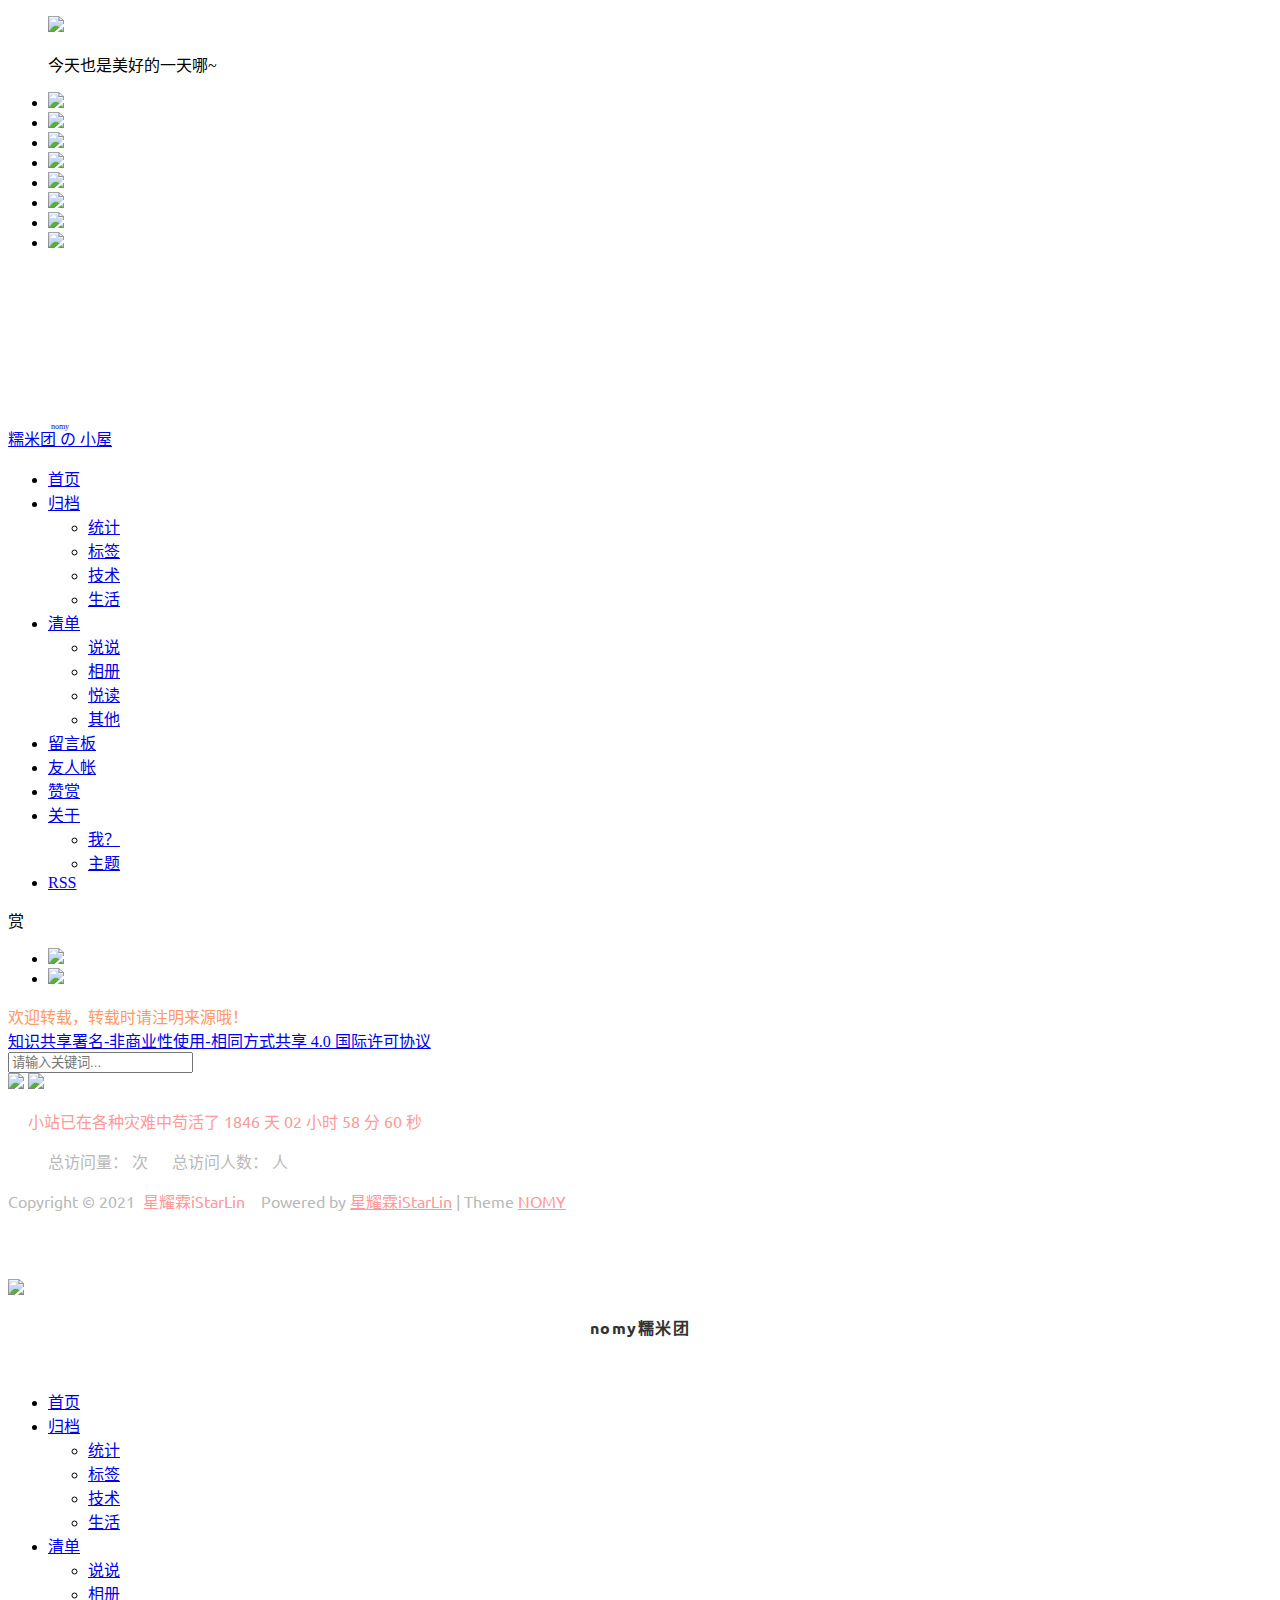
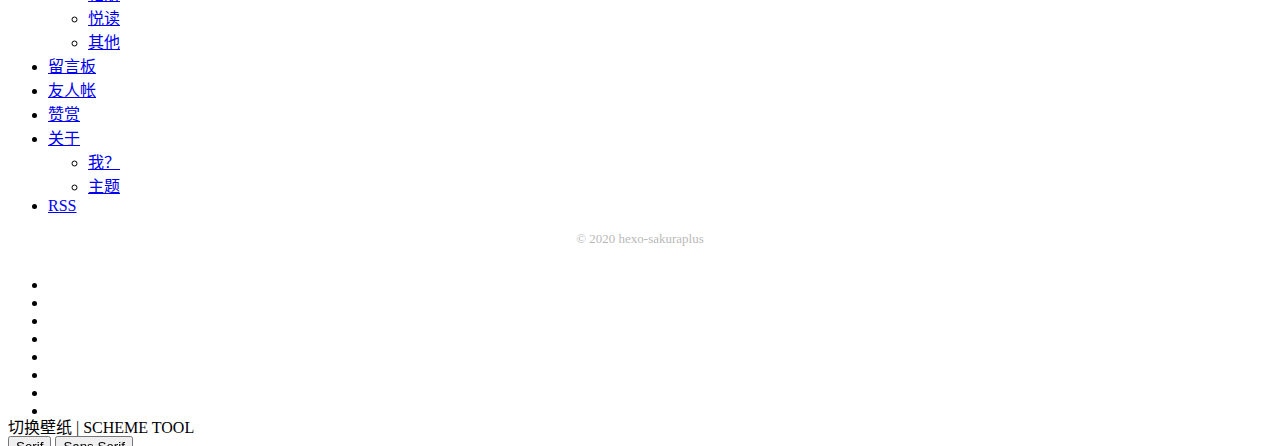
==== commit 8e7ba785: "Site updated: 2021-07-08 17:57:11" ====
--- a/about/index.html
+++ b/about/index.html
@@ -143,6 +143,14 @@
                 <li>
                   <a href="https://space.bilibili.com/28242969" target="_blank" class="social-github" title="bilibili">
                     <img src="https://cdn.jsdelivr.net/gh/cungudafa/cdn/img/social/bilibili.png">
+                  </a>
+                </li>
+              
+            
+              
+                <li>
+                  <a href="https://music.163.com/#/user/home?id=3242634472" target="_blank" class="social-github" title="wangyiyun">
+                    <img src="https://cdn.jsdelivr.net/gh/cungudafa/cdn/img/social/wangyiyun.png">
                   </a>
                 </li>
               
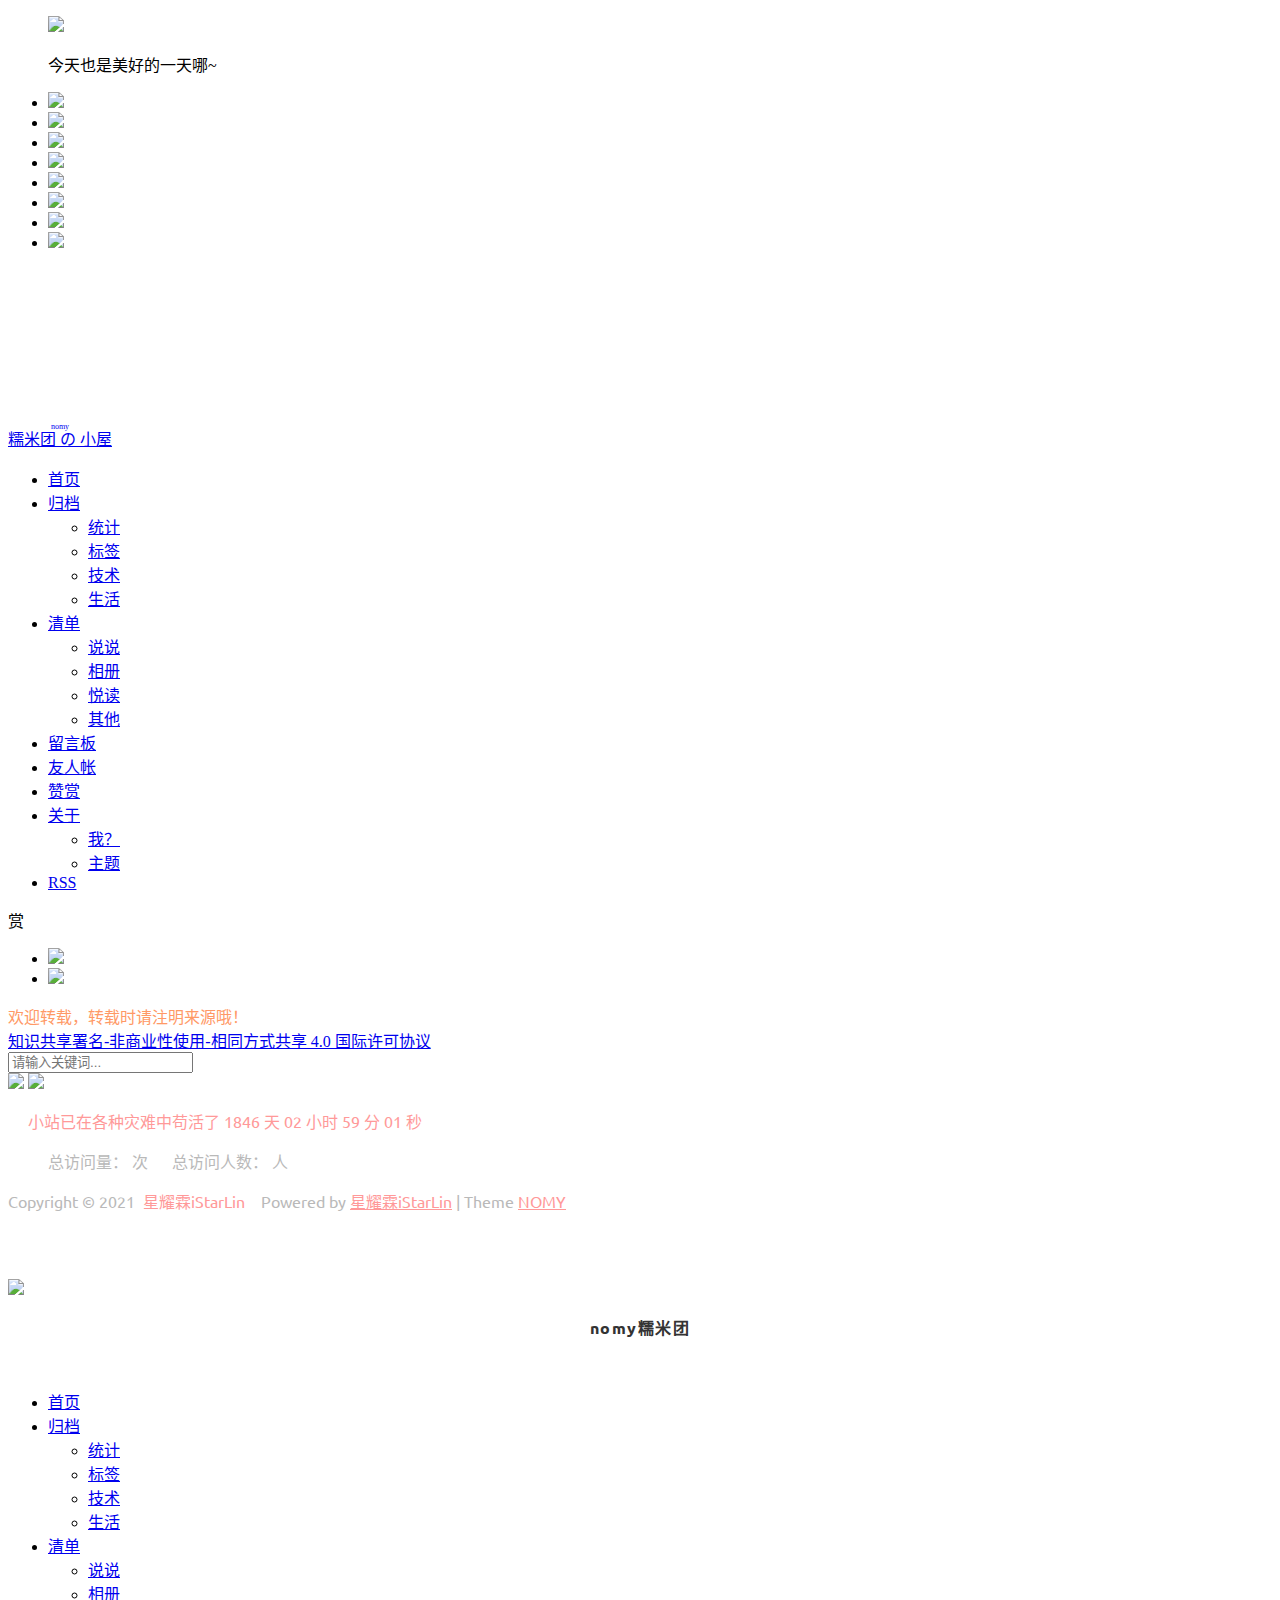
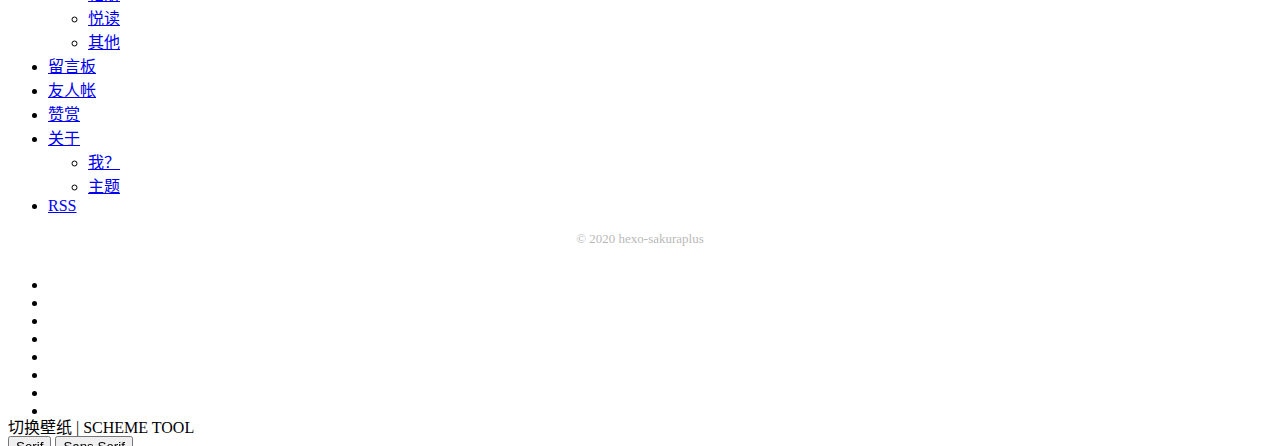
==== commit 003b6b2f: "Site updated: 2021-07-08 18:06:34" ====
--- a/about/index.html
+++ b/about/index.html
@@ -15,7 +15,7 @@
   
   <title itemprop="name">about | 糯米团的⭐小屋</title>
   
-    <link rel="shortcut icon" href="/images/favicon.ico">
+    <link rel="shortcut icon" href="/nomy/images/favicon.ico">
   
   <meta http-equiv="x-dns-prefetch-control" content="on">
   <meta http-equiv="Content-Security-Policy" content="upgrade-insecure-requests">
@@ -650,7 +650,7 @@
   <!-- Floating window -->
   <div id="mo-nav" class="">
   <div class="m-avatar">
-    <img src="https://cdn.jsdelivr.net/gh/cungudafa/cdn/img/avatar.png">
+    <img src="https://cdn.jsdelivr.net/gh/cungudafa/cdn/nomy/img/avatar.png">
   </div>
   <p style="text-align: center; color: #333; font-weight: 900; font-family: 'Ubuntu', sans-serif; letter-spacing: 1.5px">nomy糯米团</p>
   <p style="text-align: center; word-spacing: 20px;">
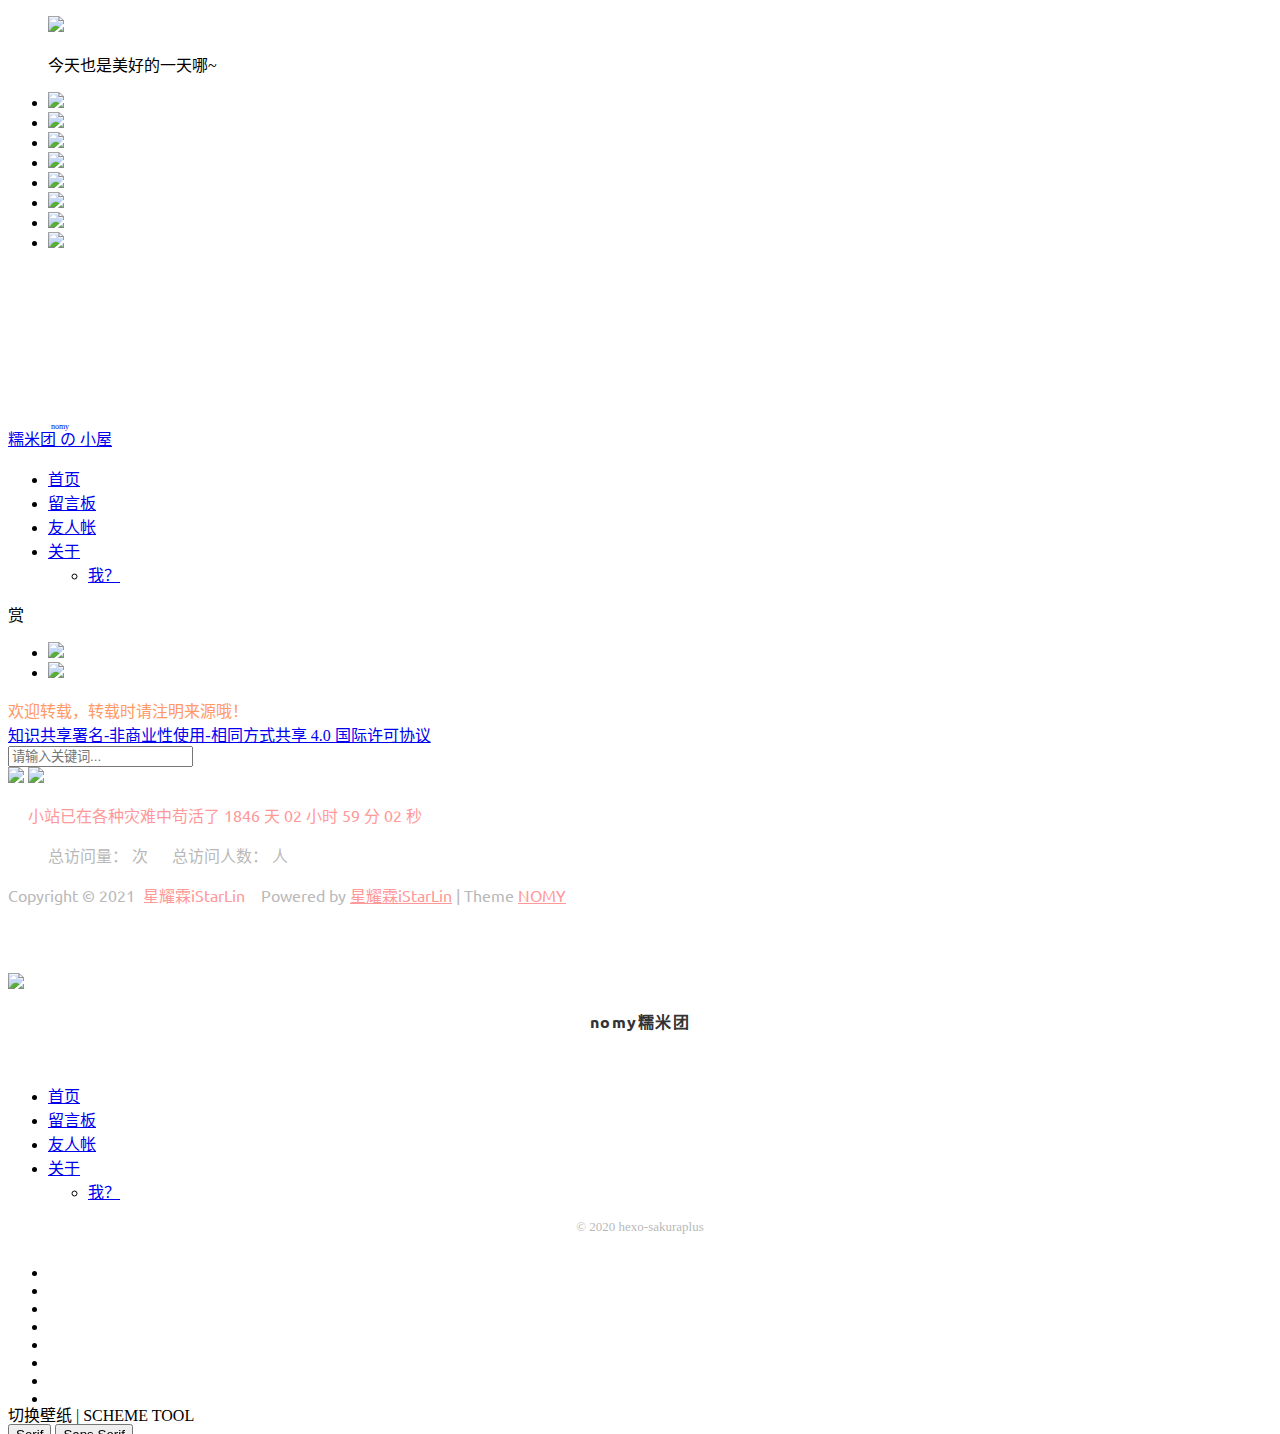
==== commit e0d151bd: "Site updated: 2021-08-09 18:33:08" ====
--- a/about/index.html
+++ b/about/index.html
@@ -15,7 +15,7 @@
   
   <title itemprop="name">about | 糯米团的⭐小屋</title>
   
-    <link rel="shortcut icon" href="/nomy/images/favicon.ico">
+    <link rel="shortcut icon" href="/images/favicon.ico">
   
   <meta http-equiv="x-dns-prefetch-control" content="on">
   <meta http-equiv="Content-Security-Policy" content="upgrade-insecure-requests">
@@ -57,7 +57,7 @@
     mashiro_option.qzone_autocomplete = false;
     mashiro_option.site_name = "nomy糯米团";
     mashiro_option.author_name = "糯米团";
-    mashiro_option.site_url = "https://cyl-code.gitee.io/nomy/";
+    mashiro_option.site_url = "http://xn--yilin-553j1092a.ml";
     mashiro_option.v_appId = "";//
     mashiro_option.v_appKey = "";//
     mashiro_option.mathjax = "1";
@@ -79,7 +79,9 @@
       alert('朋友，IE浏览器未适配哦~');
     }
   </script>
-<meta name="generator" content="Hexo 5.4.0"></head> 
+<meta name="generator" content="Hexo 5.4.0">
+<style>.github-emoji { position: relative; display: inline-block; width: 1.2em; min-height: 1.2em; overflow: hidden; vertical-align: top; color: transparent; }  .github-emoji > span { position: relative; z-index: 10; }  .github-emoji img, .github-emoji .fancybox { margin: 0 !important; padding: 0 !important; border: none !important; outline: none !important; text-decoration: none !important; user-select: none !important; cursor: auto !important; }  .github-emoji img { height: 1.2em !important; width: 1.2em !important; position: absolute !important; left: 50% !important; top: 50% !important; transform: translate(-50%, -50%) !important; user-select: none !important; cursor: auto !important; } .github-emoji-fallback { color: inherit; } .github-emoji-fallback img { opacity: 0 !important; }</style>
+</head> 
 
 <body class="page-template page-template-user page-template-page-analytics page-template-userpage-analytics-php page page-id-1297 chinese-font serif isWebKit">
   <!-- Dynamic sliders -->
@@ -95,7 +97,7 @@
   <figure id="centerbg" class="centerbg">
     <div class="focusinfo no-select">
       <div class="header-tou">
-        <a href="https://cyl-code.gitee.io/nomy/">
+        <a href="http://xn--yilin-553j1092a.ml">
           <img src="/img/avatar.png">
         </a>
       </div>
@@ -220,7 +222,7 @@
           <ul id="menu-new" class="menu">
             
               <li>
-                <a href="/nomy/">
+                <a href="/">
                   <span class="faa-parent animated-hover">
                     <i class="fa  fa-fort-awesome faa-shake" aria-hidden="true"></i>
                     首页
@@ -230,91 +232,7 @@
               </li>
             
               <li>
-                <a href="/nomy/archives">
-                  <span class="faa-parent animated-hover">
-                    <i class="fa  fa-archive faa-shake" aria-hidden="true"></i>
-                    归档
-                  </span>
-                </a>
-                
-                  <ul class="sub-menu">
-                    
-                      <li>
-                        <a href="/nomy/analytics/">
-                          <i class="fa fa-line-chart" aria-hidden="true"></i>
-                          统计
-                        </a>
-                      </li>
-                    
-                      <li>
-                        <a href="/nomy/tags">
-                          <i class="fa fa-tags" aria-hidden="true"></i>
-                          标签
-                        </a>
-                      </li>
-                    
-                      <li>
-                        <a href="/nomy/categories/%E6%8A%80%E6%9C%AF/">
-                          <i class="fa fa-code" aria-hidden="true"></i>
-                          技术
-                        </a>
-                      </li>
-                    
-                      <li>
-                        <a href="/nomy/categories/%E7%94%9F%E6%B4%BB/">
-                          <i class="fa fa-file-text-o" aria-hidden="true"></i>
-                          生活
-                        </a>
-                      </li>
-                    
-                  </ul>
-                
-              </li>
-            
-              <li>
-                <a href="javascript:;">
-                  <span class="faa-parent animated-hover">
-                    <i class="fa  fa-list-ul faa-vertical" aria-hidden="true"></i>
-                    清单
-                  </span>
-                </a>
-                
-                  <ul class="sub-menu">
-                    
-                      <li>
-                        <a href="/nomy/artitalk/">
-                          <i class="fa fa-commenting-o fa-commenting" aria-hidden="true"></i>
-                          说说
-                        </a>
-                      </li>
-                    
-                      <li>
-                        <a href="/nomy/photos/">
-                          <i class="fa fa-photo" aria-hidden="true"></i>
-                          相册
-                        </a>
-                      </li>
-                    
-                      <li>
-                        <a href="/nomy/books/">
-                          <i class="fa fa-book" aria-hidden="true"></i>
-                          悦读
-                        </a>
-                      </li>
-                    
-                      <li>
-                        <a href="/nomy/qita/">
-                          <i class="fa fa-film faa-vertical" aria-hidden="true"></i>
-                          其他
-                        </a>
-                      </li>
-                    
-                  </ul>
-                
-              </li>
-            
-              <li>
-                <a href="/nomy/comment/">
+                <a href="/comment/">
                   <span class="faa-parent animated-hover">
                     <i class="fa  fa-pencil-square-o faa-tada" aria-hidden="true"></i>
                     留言板
@@ -324,7 +242,7 @@
               </li>
             
               <li>
-                <a href="/nomy/links/">
+                <a href="/links/">
                   <span class="faa-parent animated-hover">
                     <i class="fa  fa-link faa-shake" aria-hidden="true"></i>
                     友人帐
@@ -334,17 +252,7 @@
               </li>
             
               <li>
-                <a href="/nomy/donate/">
-                  <span class="faa-parent animated-hover">
-                    <i class="fa  fa-heart faa-pulse" aria-hidden="true"></i>
-                    赞赏
-                  </span>
-                </a>
-                
-              </li>
-            
-              <li>
-                <a href="/nomy/">
+                <a href="/">
                   <span class="faa-parent animated-hover">
                     <i class="fa  fa-leaf faa-wrench" aria-hidden="true"></i>
                     关于
@@ -354,30 +262,13 @@
                   <ul class="sub-menu">
                     
                       <li>
-                        <a href="/nomy/about/">
+                        <a href="/about/">
                           <i class="fa fa-meetup" aria-hidden="true"></i>
                           我？
                         </a>
                       </li>
                     
-                      <li>
-                        <a href="/nomy/theme-sakura/">
-                          <i class="fa iconfont icon-sakura" aria-hidden="true"></i>
-                          主题
-                        </a>
-                      </li>
-                    
                   </ul>
-                
-              </li>
-            
-              <li>
-                <a href="/nomy/atom.xml">
-                  <span class="faa-parent animated-hover">
-                    <i class="fa  fa-rss faa-pulse" aria-hidden="true"></i>
-                    RSS
-                  </span>
-                </a>
                 
               </li>
             
@@ -472,8 +363,8 @@
             CATEGORIES: '分类',
             TAGS: '标签',
         },
-        ROOT_URL: '/nomy/',
-        CONTENT_URL: '/nomy/content.json',
+        ROOT_URL: '/',
+        CONTENT_URL: '/content.json',
     };
     window.INSIGHT_CONFIG = INSIGHT_CONFIG;
 })(window);
@@ -650,7 +541,7 @@
   <!-- Floating window -->
   <div id="mo-nav" class="">
   <div class="m-avatar">
-    <img src="https://cdn.jsdelivr.net/gh/cungudafa/cdn/nomy/img/avatar.png">
+    <img src="https://cdn.jsdelivr.net/gh/cungudafa/cdnhttps://work.weixin.qq.com/wework_admin/material/getOpenMsgBuf?type=image&media_id=1bzUQZv1j0ihlumD5Py9usYpwY7xVFynXbqohl8MhBR0XXGLa15yCaxHald0-V-N4&file_name=1627293546324_image.jpg">
   </div>
   <p style="text-align: center; color: #333; font-weight: 900; font-family: 'Ubuntu', sans-serif; letter-spacing: 1.5px">nomy糯米团</p>
   <p style="text-align: center; word-spacing: 20px;">
@@ -667,7 +558,7 @@
   <ul id="menu-new-1" class="menu">
     
       <li>
-        <a href="/nomy/">
+        <a href="/">
           <span class="faa-parent animated-hover">
             <i class="fa  fa-fort-awesome faa-shake" aria-hidden="true"></i>
             首页
@@ -677,91 +568,7 @@
       </li>
     
       <li>
-        <a href="/nomy/archives">
-          <span class="faa-parent animated-hover">
-            <i class="fa  fa-archive faa-shake" aria-hidden="true"></i>
-            归档
-          </span>
-        </a>
-        
-          <ul class="sub-menu">
-            
-              <li>
-                <a href="/nomy/analytics/">
-                  <i class="fa fa-line-chart" aria-hidden="true"></i>
-                  统计
-                </a>
-              </li>
-            
-              <li>
-                <a href="/nomy/tags">
-                  <i class="fa fa-tags" aria-hidden="true"></i>
-                  标签
-                </a>
-              </li>
-            
-              <li>
-                <a href="/nomy/categories/%E6%8A%80%E6%9C%AF/">
-                  <i class="fa fa-code" aria-hidden="true"></i>
-                  技术
-                </a>
-              </li>
-            
-              <li>
-                <a href="/nomy/categories/%E7%94%9F%E6%B4%BB/">
-                  <i class="fa fa-file-text-o" aria-hidden="true"></i>
-                  生活
-                </a>
-              </li>
-            
-          </ul>
-        
-      </li>
-    
-      <li>
-        <a href="javascript:;">
-          <span class="faa-parent animated-hover">
-            <i class="fa  fa-list-ul faa-vertical" aria-hidden="true"></i>
-            清单
-          </span>
-        </a>
-        
-          <ul class="sub-menu">
-            
-              <li>
-                <a href="/nomy/artitalk/">
-                  <i class="fa fa-commenting-o fa-commenting" aria-hidden="true"></i>
-                  说说
-                </a>
-              </li>
-            
-              <li>
-                <a href="/nomy/photos/">
-                  <i class="fa fa-photo" aria-hidden="true"></i>
-                  相册
-                </a>
-              </li>
-            
-              <li>
-                <a href="/nomy/books/">
-                  <i class="fa fa-book" aria-hidden="true"></i>
-                  悦读
-                </a>
-              </li>
-            
-              <li>
-                <a href="/nomy/qita/">
-                  <i class="fa fa-film faa-vertical" aria-hidden="true"></i>
-                  其他
-                </a>
-              </li>
-            
-          </ul>
-        
-      </li>
-    
-      <li>
-        <a href="/nomy/comment/">
+        <a href="/comment/">
           <span class="faa-parent animated-hover">
             <i class="fa  fa-pencil-square-o faa-tada" aria-hidden="true"></i>
             留言板
@@ -771,7 +578,7 @@
       </li>
     
       <li>
-        <a href="/nomy/links/">
+        <a href="/links/">
           <span class="faa-parent animated-hover">
             <i class="fa  fa-link faa-shake" aria-hidden="true"></i>
             友人帐
@@ -781,17 +588,7 @@
       </li>
     
       <li>
-        <a href="/nomy/donate/">
-          <span class="faa-parent animated-hover">
-            <i class="fa  fa-heart faa-pulse" aria-hidden="true"></i>
-            赞赏
-          </span>
-        </a>
-        
-      </li>
-    
-      <li>
-        <a href="/nomy/">
+        <a href="/">
           <span class="faa-parent animated-hover">
             <i class="fa  fa-leaf faa-wrench" aria-hidden="true"></i>
             关于
@@ -801,30 +598,13 @@
           <ul class="sub-menu">
             
               <li>
-                <a href="/nomy/about/">
+                <a href="/about/">
                   <i class="fa fa-meetup" aria-hidden="true"></i>
                   我？
                 </a>
               </li>
             
-              <li>
-                <a href="/nomy/theme-sakura/">
-                  <i class="fa iconfont icon-sakura" aria-hidden="true"></i>
-                  主题
-                </a>
-              </li>
-            
           </ul>
-        
-      </li>
-    
-      <li>
-        <a href="/nomy/atom.xml">
-          <span class="faa-parent animated-hover">
-            <i class="fa  fa-rss faa-pulse" aria-hidden="true"></i>
-            RSS
-          </span>
-        </a>
         
       </li>
     
@@ -861,5 +641,5 @@
 
   <!-- left side bar -->
 
- <script src="/nomy/live2d_models/lib/L2Dwidget.min.js?094cbace49a39548bed64abff5988b05"></script><script>L2Dwidget.init({"pluginRootPath":"live2d_models/","pluginJsPath":"lib/","pluginModelPath":"assets/","tagMode":false,"debug":false,"model":{"jsonPath":"/nomy/live2d_models/assets/assets/haruto.model.json"},"display":{"position":"left","width":150,"height":300},"mobile":{"show":true},"react":{"opacity":0.7},"log":false});</script></body>
+ <script src="/live2d_models/lib/L2Dwidget.min.js?094cbace49a39548bed64abff5988b05"></script><script>L2Dwidget.init({"pluginRootPath":"live2d_models/","pluginJsPath":"lib/","pluginModelPath":"assets/","tagMode":false,"debug":false,"model":{"jsonPath":"/live2d_models/assets/assets/haruto.model.json"},"display":{"position":"left","width":150,"height":300},"mobile":{"show":true},"react":{"opacity":0.7},"log":false});</script></body>
 </html>